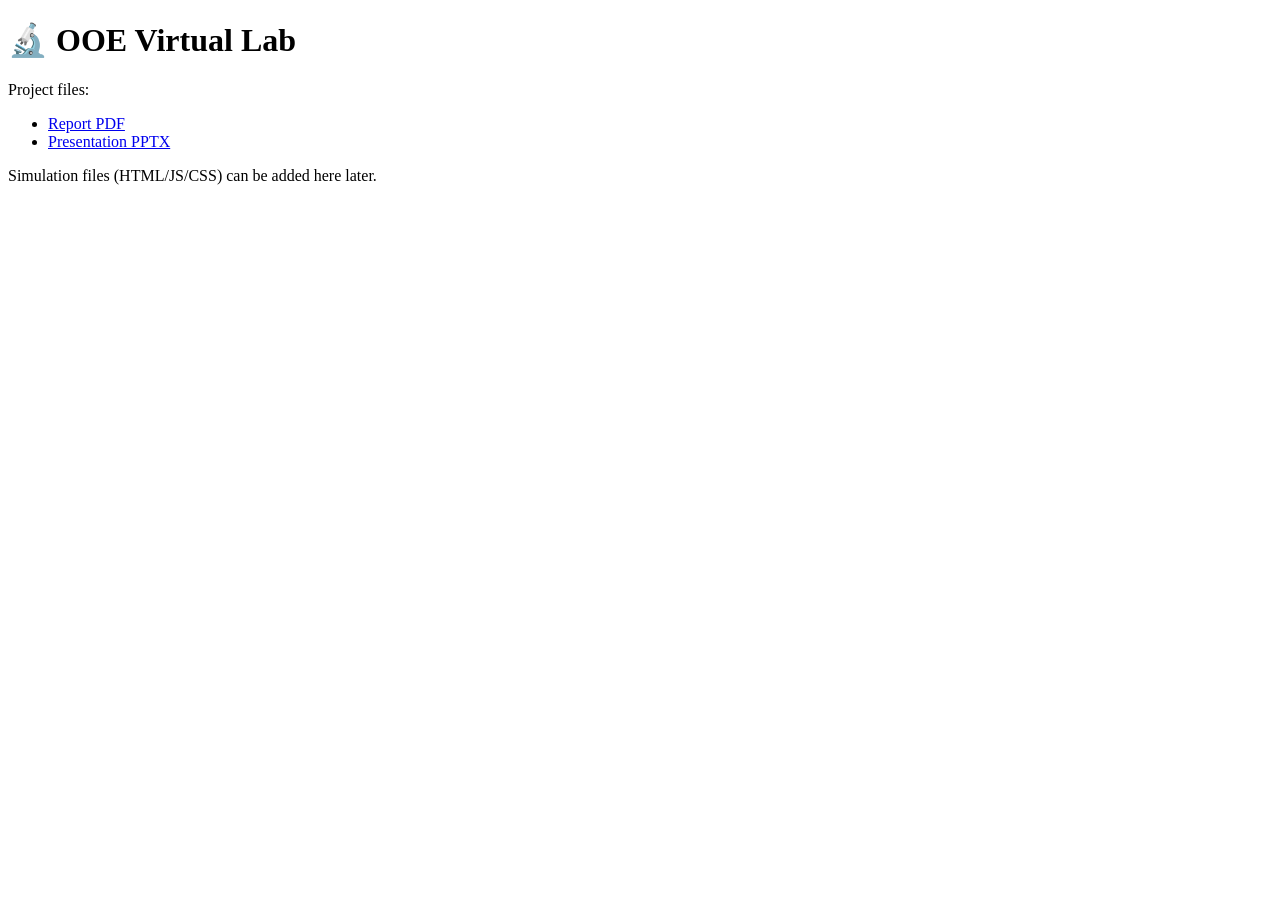
==== index.html @ 9682b20d "Add files via upload" ====
<!DOCTYPE html>
<html lang="en">
<head>
    <meta charset="UTF-8">
    <title>OOE Virtual Lab</title>
</head>
<body>
    <h1>🔬 OOE Virtual Lab</h1>
    <p>Project files:</p>
    <ul>
        <li><a href="Mission%20Report_%20Track%201.pdf" target="_blank">Report PDF</a></li>
        <li><a href="Track1%20Presantation.pptx" target="_blank">Presentation PPTX</a></li>
    </ul>
    <p>Simulation files (HTML/JS/CSS) can be added here later.</p>
</body>
</html>
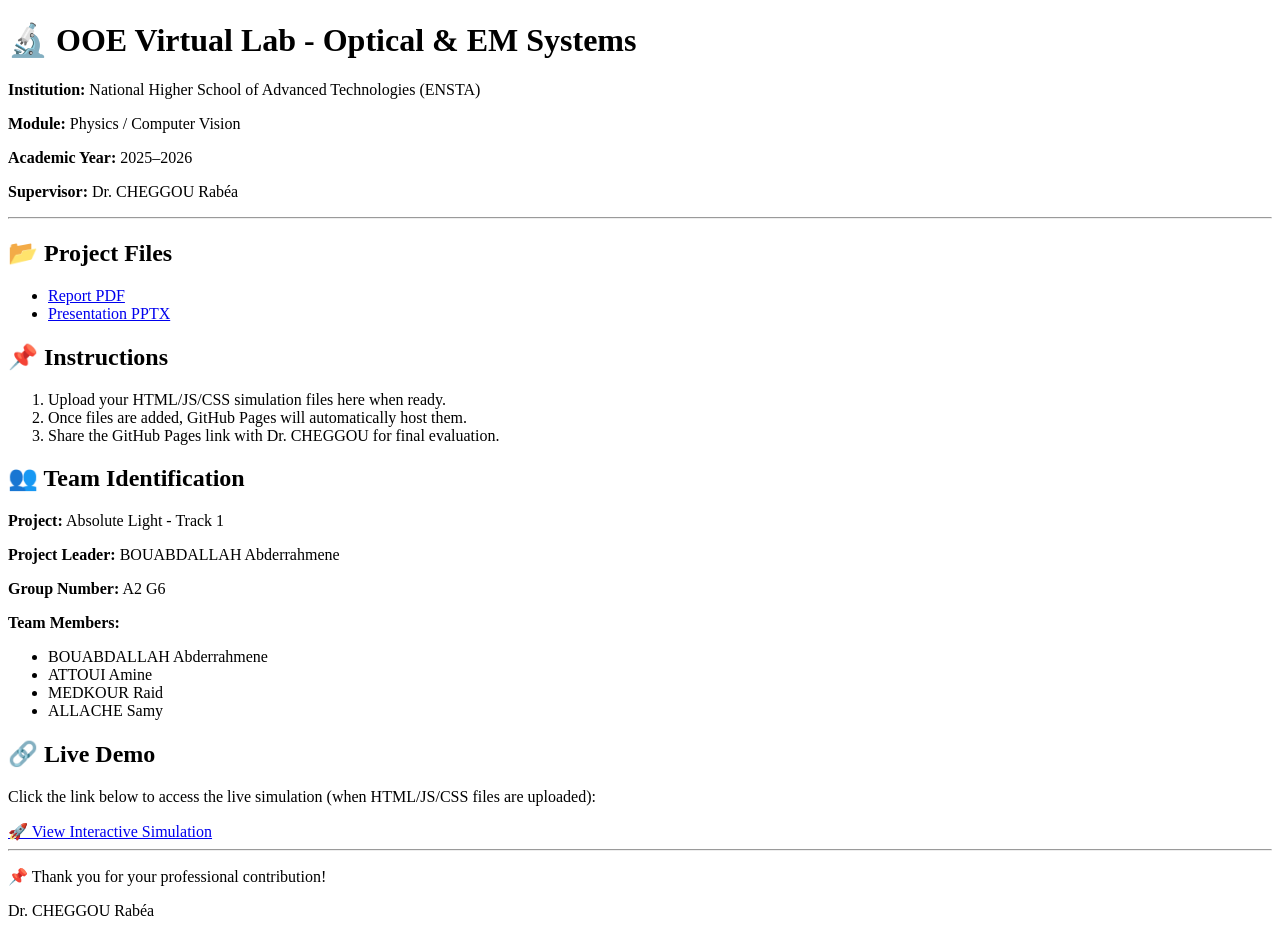
==== commit a01d0210: "Update index.html" ====
--- a/index.html
+++ b/index.html
@@ -2,15 +2,60 @@
 <html lang="en">
 <head>
     <meta charset="UTF-8">
-    <title>OOE Virtual Lab</title>
+    <title>🔬 OOE Virtual Lab</title>
 </head>
 <body>
-    <h1>🔬 OOE Virtual Lab</h1>
-    <p>Project files:</p>
+    <header>
+        <h1>🔬 OOE Virtual Lab - Optical & EM Systems</h1>
+        <p><strong>Institution:</strong> National Higher School of Advanced Technologies (ENSTA)</p>
+        <p><strong>Module:</strong> Physics / Computer Vision</p>
+        <p><strong>Academic Year:</strong> 2025–2026</p>
+        <p><strong>Supervisor:</strong> Dr. CHEGGOU Rabéa</p>
+    </header>
+
+    <hr>
+
+    <section>
+        <h2>📂 Project Files</h2>
     <ul>
-        <li><a href="Mission%20Report_%20Track%201.pdf" target="_blank">Report PDF</a></li>
-        <li><a href="Track1%20Presantation.pptx" target="_blank">Presentation PPTX</a></li>
+        <li><a href="Mission_Report_Track1_Final.pdf" target="_blank">Report PDF</a></li>
+        <li><a href="Track1_Presentation.pptx" target="_blank">Presentation PPTX</a></li>
     </ul>
-    <p>Simulation files (HTML/JS/CSS) can be added here later.</p>
+    </section>
+
+    <section>
+        <h2>📌 Instructions</h2>
+        <ol>
+            <li>Upload your HTML/JS/CSS simulation files here when ready.</li>
+            <li>Once files are added, GitHub Pages will automatically host them.</li>
+            <li>Share the GitHub Pages link with Dr. CHEGGOU for final evaluation.</li>
+        </ol>
+    </section>
+
+    <section>
+        <h2>👥 Team Identification</h2>
+        <p><strong>Project:</strong> Absolute Light - Track 1</p>
+        <p><strong>Project Leader:</strong> BOUABDALLAH Abderrahmene</p>
+        <p><strong>Group Number:</strong> A2 G6</p>
+        <p><strong>Team Members:</strong></p>
+        <ul>
+            <li>BOUABDALLAH Abderrahmene</li>
+            <li>ATTOUI Amine</li>
+            <li>MEDKOUR Raid</li>
+            <li>ALLACHE Samy</li>
+        </ul>
+    </section>
+
+    <section>
+        <h2>🔗 Live Demo</h2>
+        <p>Click the link below to access the live simulation (when HTML/JS/CSS files are uploaded):</p>
+        <a href="https://abderrahmene-bdh.github.io/OOE-Virtual-Lab/" target="_blank">🚀 View Interactive Simulation</a>
+    </section>
+
+    <footer>
+        <hr>
+        <p>📌 Thank you for your professional contribution!</p>
+        <p>Dr. CHEGGOU Rabéa</p>
+    </footer>
 </body>
-</html>+</html>
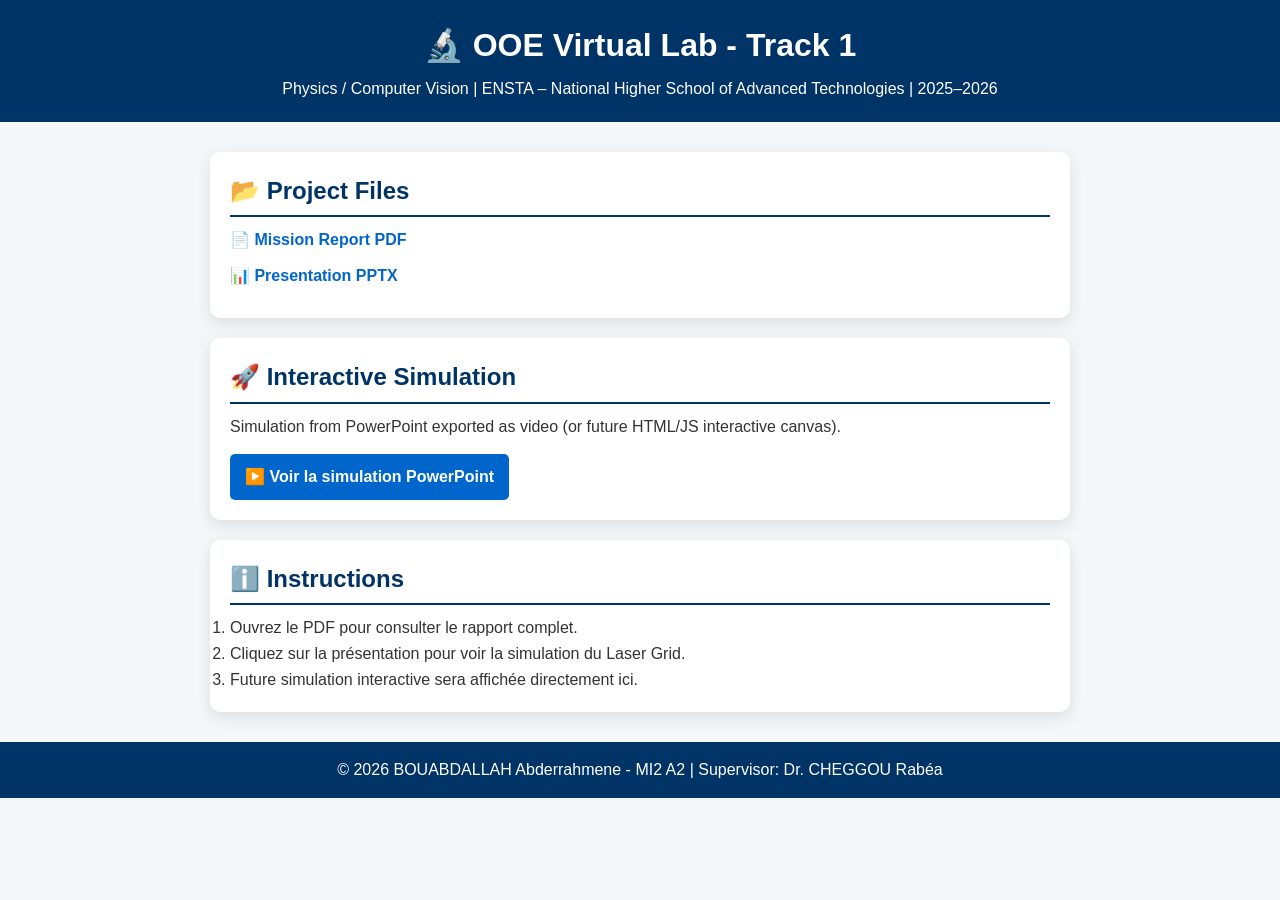
==== commit e5c233ba: "Add files via upload" ====
--- a/index.html
+++ b/index.html
@@ -2,60 +2,51 @@
 <html lang="en">
 <head>
     <meta charset="UTF-8">
-    <title>🔬 OOE Virtual Lab</title>
+    <meta name="viewport" content="width=device-width, initial-scale=1.0">
+    <title>OOE Virtual Lab - Track 1</title>
+    <link rel="stylesheet" href="style.css">
 </head>
 <body>
     <header>
-        <h1>🔬 OOE Virtual Lab - Optical & EM Systems</h1>
-        <p><strong>Institution:</strong> National Higher School of Advanced Technologies (ENSTA)</p>
-        <p><strong>Module:</strong> Physics / Computer Vision</p>
-        <p><strong>Academic Year:</strong> 2025–2026</p>
-        <p><strong>Supervisor:</strong> Dr. CHEGGOU Rabéa</p>
+        <h1>🔬 OOE Virtual Lab - Track 1</h1>
+        <p>Physics / Computer Vision | ENSTA – National Higher School of Advanced Technologies | 2025–2026</p>
     </header>
 
-    <hr>
+    <main>
+        <section class="files">
+            <h2>📂 Project Files</h2>
+            <ul>
+                <li><a href="Mission%20Report_%20Track%201.pdf" target="_blank">📄 Mission Report PDF</a></li>
+                <li><a href="Track1%20Presantation.pptx" target="_blank">📊 Presentation PPTX</a></li>
+            </ul>
+        </section>
 
-    <section>
-        <h2>📂 Project Files</h2>
-    <ul>
-        <li><a href="Mission_Report_Track1_Final.pdf" target="_blank">Report PDF</a></li>
-        <li><a href="Track1_Presentation.pptx" target="_blank">Presentation PPTX</a></li>
-    </ul>
-    </section>
+        <section class="simulation">
+            <h2>🚀 Interactive Simulation</h2>
+            <p>Simulation from PowerPoint exported as video (or future HTML/JS interactive canvas).</p>
+            <!-- Si tu as une vidéo exportée -->
+            <!-- <video width="600" controls>
+                <source src="Simulation.mp4" type="video/mp4">
+                Votre navigateur ne supporte pas la vidéo.
+            </video> -->
+            <!-- Sinon juste un lien vers PPT -->
+            <a href="Track1%20Presantation.pptx" target="_blank" class="simulation-link">▶️ Voir la simulation PowerPoint</a>
+        </section>
 
-    <section>
-        <h2>📌 Instructions</h2>
-        <ol>
-            <li>Upload your HTML/JS/CSS simulation files here when ready.</li>
-            <li>Once files are added, GitHub Pages will automatically host them.</li>
-            <li>Share the GitHub Pages link with Dr. CHEGGOU for final evaluation.</li>
-        </ol>
-    </section>
-
-    <section>
-        <h2>👥 Team Identification</h2>
-        <p><strong>Project:</strong> Absolute Light - Track 1</p>
-        <p><strong>Project Leader:</strong> BOUABDALLAH Abderrahmene</p>
-        <p><strong>Group Number:</strong> A2 G6</p>
-        <p><strong>Team Members:</strong></p>
-        <ul>
-            <li>BOUABDALLAH Abderrahmene</li>
-            <li>ATTOUI Amine</li>
-            <li>MEDKOUR Raid</li>
-            <li>ALLACHE Samy</li>
-        </ul>
-    </section>
-
-    <section>
-        <h2>🔗 Live Demo</h2>
-        <p>Click the link below to access the live simulation (when HTML/JS/CSS files are uploaded):</p>
-        <a href="https://abderrahmene-bdh.github.io/OOE-Virtual-Lab/" target="_blank">🚀 View Interactive Simulation</a>
-    </section>
+        <section class="instructions">
+            <h2>ℹ️ Instructions</h2>
+            <ol>
+                <li>Ouvrez le PDF pour consulter le rapport complet.</li>
+                <li>Cliquez sur la présentation pour voir la simulation du Laser Grid.</li>
+                <li>Future simulation interactive sera affichée directement ici.</li>
+            </ol>
+        </section>
+    </main>
 
     <footer>
-        <hr>
-        <p>📌 Thank you for your professional contribution!</p>
-        <p>Dr. CHEGGOU Rabéa</p>
+        <p>© 2026 BOUABDALLAH Abderrahmene - MI2 A2 | Supervisor: Dr. CHEGGOU Rabéa</p>
     </footer>
+
+    <script src="script.js"></script>
 </body>
-</html>
+</html>
--- a/style.css
+++ b/style.css
@@ -0,0 +1,85 @@
+/* Reset simple */
+* {
+    margin: 0;
+    padding: 0;
+    box-sizing: border-box;
+    font-family: 'Arial', sans-serif;
+}
+
+body {
+    background: #f4f7f8;
+    color: #333;
+    line-height: 1.6;
+}
+
+header {
+    background: #003366;
+    color: #fff;
+    padding: 20px;
+    text-align: center;
+}
+
+header h1 {
+    margin-bottom: 5px;
+}
+
+main {
+    max-width: 900px;
+    margin: 30px auto;
+    padding: 0 20px;
+}
+
+h2 {
+    color: #003366;
+    margin-bottom: 10px;
+    border-bottom: 2px solid #003366;
+    padding-bottom: 5px;
+}
+
+.files ul {
+    list-style: none;
+}
+
+.files li {
+    margin: 10px 0;
+}
+
+a {
+    text-decoration: none;
+    color: #0066cc;
+    font-weight: bold;
+    transition: color 0.3s ease;
+}
+
+a:hover {
+    color: #ff6600;
+}
+
+.simulation-link {
+    display: inline-block;
+    margin-top: 15px;
+    padding: 10px 15px;
+    background: #0066cc;
+    color: #fff;
+    border-radius: 5px;
+    transition: background 0.3s ease;
+}
+
+.simulation-link:hover {
+    background: #ff6600;
+}
+
+section {
+    background: #fff;
+    padding: 20px;
+    margin-bottom: 20px;
+    border-radius: 10px;
+    box-shadow: 0 5px 15px rgba(0,0,0,0.1);
+}
+
+footer {
+    text-align: center;
+    padding: 15px;
+    background: #003366;
+    color: #fff;
+}
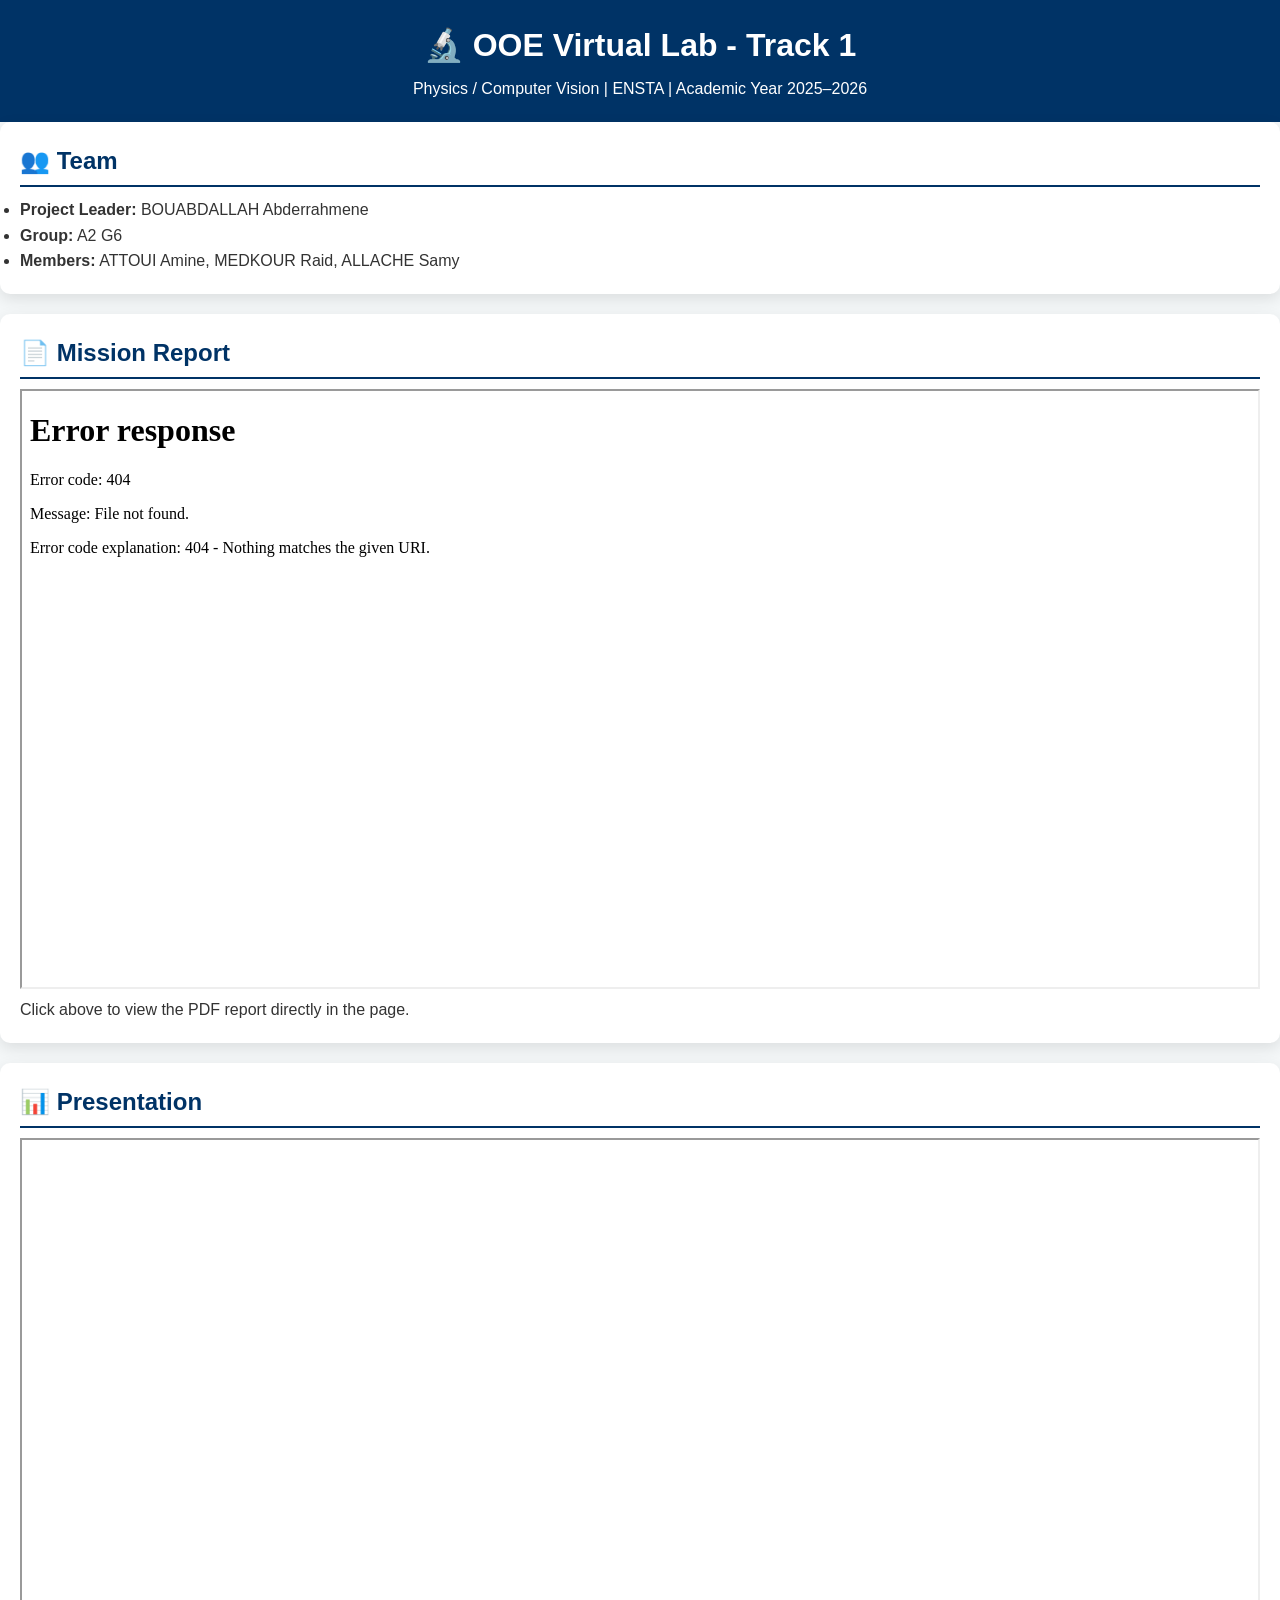
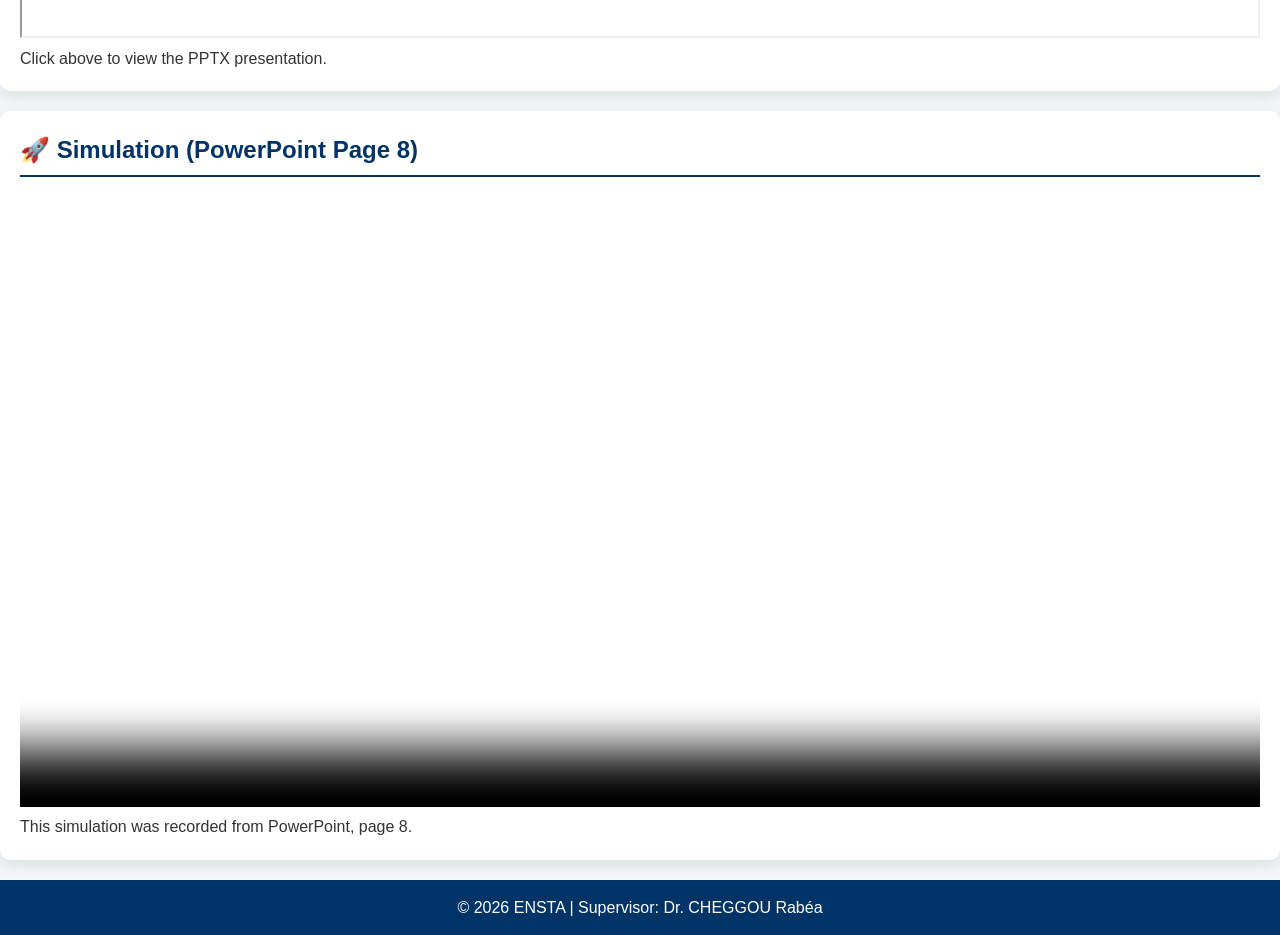
==== commit 4c203956: "Update index.html" ====
--- a/index.html
+++ b/index.html
@@ -2,51 +2,49 @@
 <html lang="en">
 <head>
     <meta charset="UTF-8">
-    <meta name="viewport" content="width=device-width, initial-scale=1.0">
     <title>OOE Virtual Lab - Track 1</title>
     <link rel="stylesheet" href="style.css">
 </head>
 <body>
     <header>
         <h1>🔬 OOE Virtual Lab - Track 1</h1>
-        <p>Physics / Computer Vision | ENSTA – National Higher School of Advanced Technologies | 2025–2026</p>
+        <p>Physics / Computer Vision | ENSTA | Academic Year 2025–2026</p>
     </header>
 
-    <main>
-        <section class="files">
-            <h2>📂 Project Files</h2>
-            <ul>
-                <li><a href="Mission%20Report_%20Track%201.pdf" target="_blank">📄 Mission Report PDF</a></li>
-                <li><a href="Track1%20Presantation.pptx" target="_blank">📊 Presentation PPTX</a></li>
-            </ul>
-        </section>
+    <section class="team">
+        <h2>👥 Team</h2>
+        <ul>
+            <li><strong>Project Leader:</strong> BOUABDALLAH Abderrahmene</li>
+            <li><strong>Group:</strong> A2 G6</li>
+            <li><strong>Members:</strong> ATTOUI Amine, MEDKOUR Raid, ALLACHE Samy</li>
+        </ul>
+    </section>
 
-        <section class="simulation">
-            <h2>🚀 Interactive Simulation</h2>
-            <p>Simulation from PowerPoint exported as video (or future HTML/JS interactive canvas).</p>
-            <!-- Si tu as une vidéo exportée -->
-            <!-- <video width="600" controls>
-                <source src="Simulation.mp4" type="video/mp4">
-                Votre navigateur ne supporte pas la vidéo.
-            </video> -->
-            <!-- Sinon juste un lien vers PPT -->
-            <a href="Track1%20Presantation.pptx" target="_blank" class="simulation-link">▶️ Voir la simulation PowerPoint</a>
-        </section>
+    <section class="report">
+        <h2>📄 Mission Report</h2>
+        <iframe src="Mission%20Report_%20Track%201.pdf" width="100%" height="600px"></iframe>
+        <p>Click above to view the PDF report directly in the page.</p>
+    </section>
 
-        <section class="instructions">
-            <h2>ℹ️ Instructions</h2>
-            <ol>
-                <li>Ouvrez le PDF pour consulter le rapport complet.</li>
-                <li>Cliquez sur la présentation pour voir la simulation du Laser Grid.</li>
-                <li>Future simulation interactive sera affichée directement ici.</li>
-            </ol>
-        </section>
-    </main>
+    <section class="presentation">
+        <h2>📊 Presentation</h2>
+        <iframe src="Track1%20Presantation.pptx" width="100%" height="500px"></iframe>
+        <p>Click above to view the PPTX presentation.</p>
+    </section>
+
+    <section class="simulation-video">
+        <h2>🚀 Simulation (PowerPoint Page 8)</h2>
+        <video controls width="100%" poster="videos/poster.png">
+            <source src="videos/laiser.mp4" type="video/mp4">
+            Votre navigateur ne supporte pas la vidéo.
+        </video>
+        <p>This simulation was recorded from PowerPoint, page 8.</p>
+    </section>
 
     <footer>
-        <p>© 2026 BOUABDALLAH Abderrahmene - MI2 A2 | Supervisor: Dr. CHEGGOU Rabéa</p>
+        <p>© 2026 ENSTA | Supervisor: Dr. CHEGGOU Rabéa</p>
     </footer>
 
     <script src="script.js"></script>
 </body>
-</html>+</html>
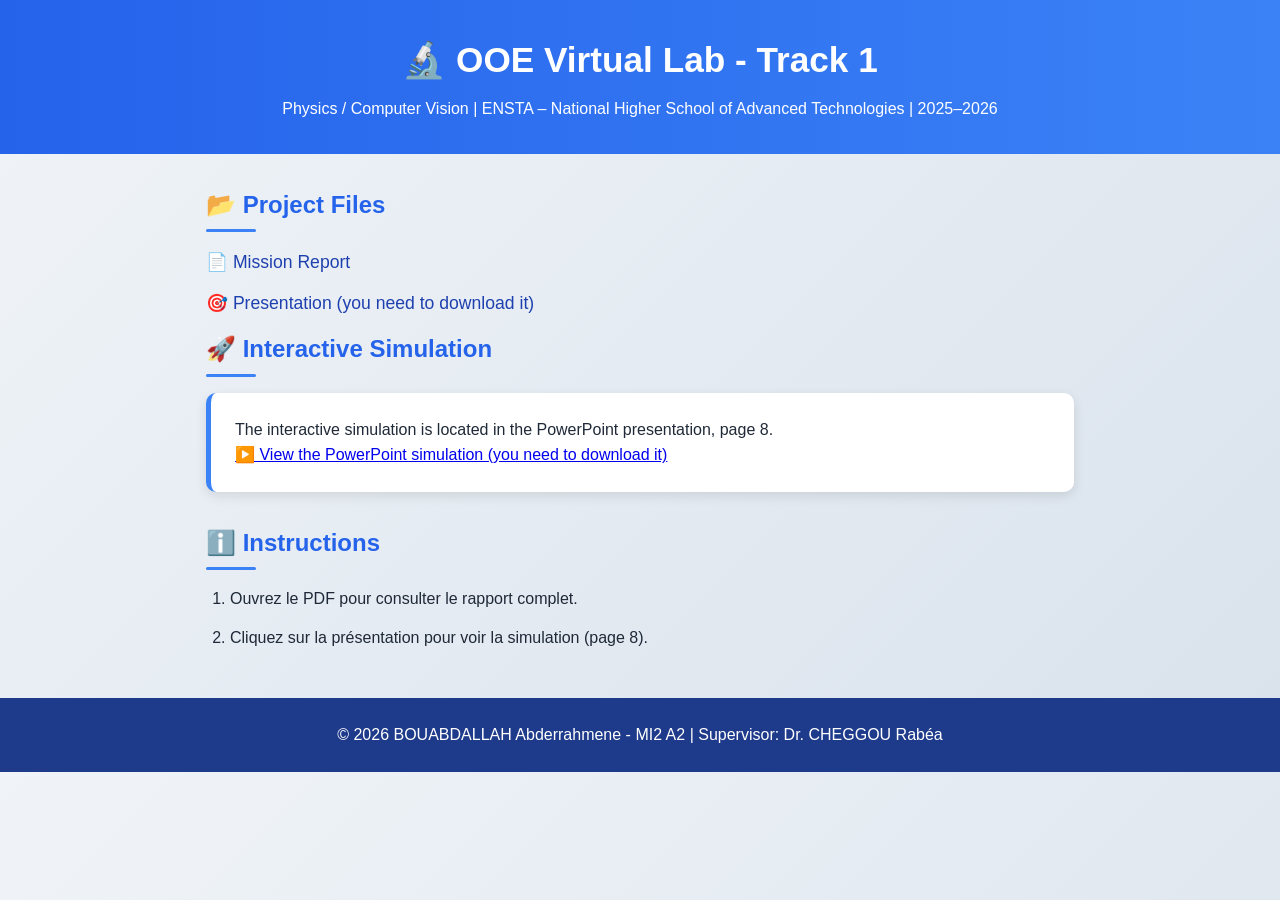
==== commit 2c7dc82d: "Update index.html" ====
--- a/index.html
+++ b/index.html
@@ -2,47 +2,48 @@
 <html lang="en">
 <head>
     <meta charset="UTF-8">
+    <meta name="viewport" content="width=device-width, initial-scale=1.0">
     <title>OOE Virtual Lab - Track 1</title>
     <link rel="stylesheet" href="style.css">
 </head>
 <body>
     <header>
         <h1>🔬 OOE Virtual Lab - Track 1</h1>
-        <p>Physics / Computer Vision | ENSTA | Academic Year 2025–2026</p>
+        <p>Physics / Computer Vision | ENSTA – National Higher School of Advanced Technologies | 2025–2026</p>
     </header>
 
-    <section class="team">
-        <h2>👥 Team</h2>
-        <ul>
-            <li><strong>Project Leader:</strong> BOUABDALLAH Abderrahmene</li>
-            <li><strong>Group:</strong> A2 G6</li>
-            <li><strong>Members:</strong> ATTOUI Amine, MEDKOUR Raid, ALLACHE Samy</li>
-        </ul>
-    </section>
+    <main>
+        <section class="files">
+            <h2>📂 Project Files</h2>
+            <ul>
+                <li><a href="Mission_Report_Track1.pdf" target="_blank" class="btn">📄 Mission Report</a></li>
+                <li><a href="Track1_Presentation.pptx" onclick="return confirmDownload()" class="btn">🎯 Presentation (you need to download it)</a></li>
+            </ul>
+        </section>
 
-    <section class="report">
-        <h2>📄 Mission Report</h2>
-        <iframe src="Mission%20Report_%20Track%201.pdf" width="100%" height="600px"></iframe>
-        <p>Click above to view the PDF report directly in the page.</p>
-    </section>
+        <section class="simulation">
+            <h2>🚀 Interactive Simulation</h2>
+            <div class="simulation-box">
+<p>The interactive simulation is located in the PowerPoint presentation, page 8.</p>
 
-    <section class="presentation">
-        <h2>📊 Presentation</h2>
-        <iframe src="Track1%20Presantation.pptx" width="100%" height="500px"></iframe>
-        <p>Click above to view the PPTX presentation.</p>
-    </section>
+<a a href="Track1_Presentation.pptx" onclick="return confirmDownload()" class="btn">
 
-    <section class="simulation-video">
-        <h2>🚀 Simulation (PowerPoint Page 8)</h2>
-        <video controls width="100%" poster="videos/poster.png">
-            <source src="videos/laiser.mp4" type="video/mp4">
-            Votre navigateur ne supporte pas la vidéo.
-        </video>
-        <p>This simulation was recorded from PowerPoint, page 8.</p>
-    </section>
+▶️ View the PowerPoint simulation (you need to download it)
+                </a>
+            </div>
+        </section>
+
+        <section class="instructions">
+            <h2>ℹ️ Instructions</h2>
+            <ol>
+                <li>Ouvrez le PDF pour consulter le rapport complet.</li>
+                <li>Cliquez sur la présentation pour voir la simulation (page 8).</li>
+            </ol>
+        </section>
+    </main>
 
     <footer>
-        <p>© 2026 ENSTA | Supervisor: Dr. CHEGGOU Rabéa</p>
+        <p>© 2026 BOUABDALLAH Abderrahmene - MI2 A2 | Supervisor: Dr. CHEGGOU Rabéa</p>
     </footer>
 
     <script src="script.js"></script>
--- a/style.css
+++ b/style.css
@@ -1,85 +1,129 @@
-/* Reset simple */
+/* Reset */
 * {
     margin: 0;
     padding: 0;
     box-sizing: border-box;
-    font-family: 'Arial', sans-serif;
+    font-family: 'Segoe UI', Tahoma, Geneva, Verdana, sans-serif;
 }
 
 body {
-    background: #f4f7f8;
-    color: #333;
+    background: linear-gradient(135deg, #f0f4f8, #d9e2ec);
+    color: #1f2937;
     line-height: 1.6;
 }
 
 header {
-    background: #003366;
-    color: #fff;
-    padding: 20px;
     text-align: center;
+    padding: 2rem 1rem;
+    background: linear-gradient(90deg, #2563eb, #3b82f6);
+    color: white;
+    animation: fadeIn 1s ease-out;
 }
 
 header h1 {
-    margin-bottom: 5px;
+    font-size: 2.2rem;
+    margin-bottom: 0.5rem;
+}
+
+header p {
+    font-size: 1rem;
 }
 
 main {
     max-width: 900px;
-    margin: 30px auto;
-    padding: 0 20px;
+    margin: 2rem auto;
+    padding: 0 1rem;
 }
 
 h2 {
-    color: #003366;
-    margin-bottom: 10px;
-    border-bottom: 2px solid #003366;
-    padding-bottom: 5px;
+    color: #2563eb;
+    margin-bottom: 1rem;
+    position: relative;
 }
 
-.files ul {
-    list-style: none;
+h2::after {
+    content: '';
+    display: block;
+    width: 50px;
+    height: 3px;
+    background: #3b82f6;
+    margin-top: 5px;
+    border-radius: 3px;
 }
 
-.files li {
-    margin: 10px 0;
+ul {
+    list-style: none;
+    padding-left: 0;
 }
 
-a {
-    text-decoration: none;
-    color: #0066cc;
-    font-weight: bold;
-    transition: color 0.3s ease;
+ul li {
+    margin: 0.8rem 0;
+    font-size: 1.1rem;
+    transition: transform 0.3s, color 0.3s;
 }
 
-a:hover {
-    color: #ff6600;
+ul li a {
+    text-decoration: none;
+    color: #1e40af;
+    font-weight: 500;
+}
+
+ul li a:hover {
+    color: #2563eb;
+    transform: translateX(5px);
+}
+
+.simulation-box {
+    background: white;
+    border-left: 5px solid #3b82f6;
+    padding: 1.5rem;
+    border-radius: 10px;
+    box-shadow: 0 4px 12px rgba(0,0,0,0.1);
+    margin-bottom: 2rem;
+    animation: slideUp 1s ease-out;
 }
 
 .simulation-link {
     display: inline-block;
-    margin-top: 15px;
-    padding: 10px 15px;
-    background: #0066cc;
-    color: #fff;
-    border-radius: 5px;
-    transition: background 0.3s ease;
+    margin-top: 1rem;
+    padding: 0.5rem 1rem;
+    background: #2563eb;
+    color: white;
+    border-radius: 6px;
+    text-decoration: none;
+    transition: background 0.3s, transform 0.3s;
 }
 
 .simulation-link:hover {
-    background: #ff6600;
+    background: #3b82f6;
+    transform: scale(1.05);
 }
 
-section {
-    background: #fff;
-    padding: 20px;
-    margin-bottom: 20px;
-    border-radius: 10px;
-    box-shadow: 0 5px 15px rgba(0,0,0,0.1);
+.instructions ol {
+    margin-left: 1.5rem;
+    margin-top: 1rem;
+}
+
+.instructions li {
+    margin-bottom: 0.8rem;
 }
 
 footer {
     text-align: center;
-    padding: 15px;
-    background: #003366;
-    color: #fff;
-}+    padding: 1.5rem;
+    background: #1e3a8a;
+    color: white;
+    margin-top: 3rem;
+    animation: fadeIn 1.5s ease-out;
+}
+
+/* Animations */
+@keyframes fadeIn {
+    from { opacity: 0; }
+    to { opacity: 1; }
+}
+
+@keyframes slideUp {
+    from { opacity: 0; transform: translateY(20px);}
+    to { opacity: 1; transform: translateY(0);}
+}
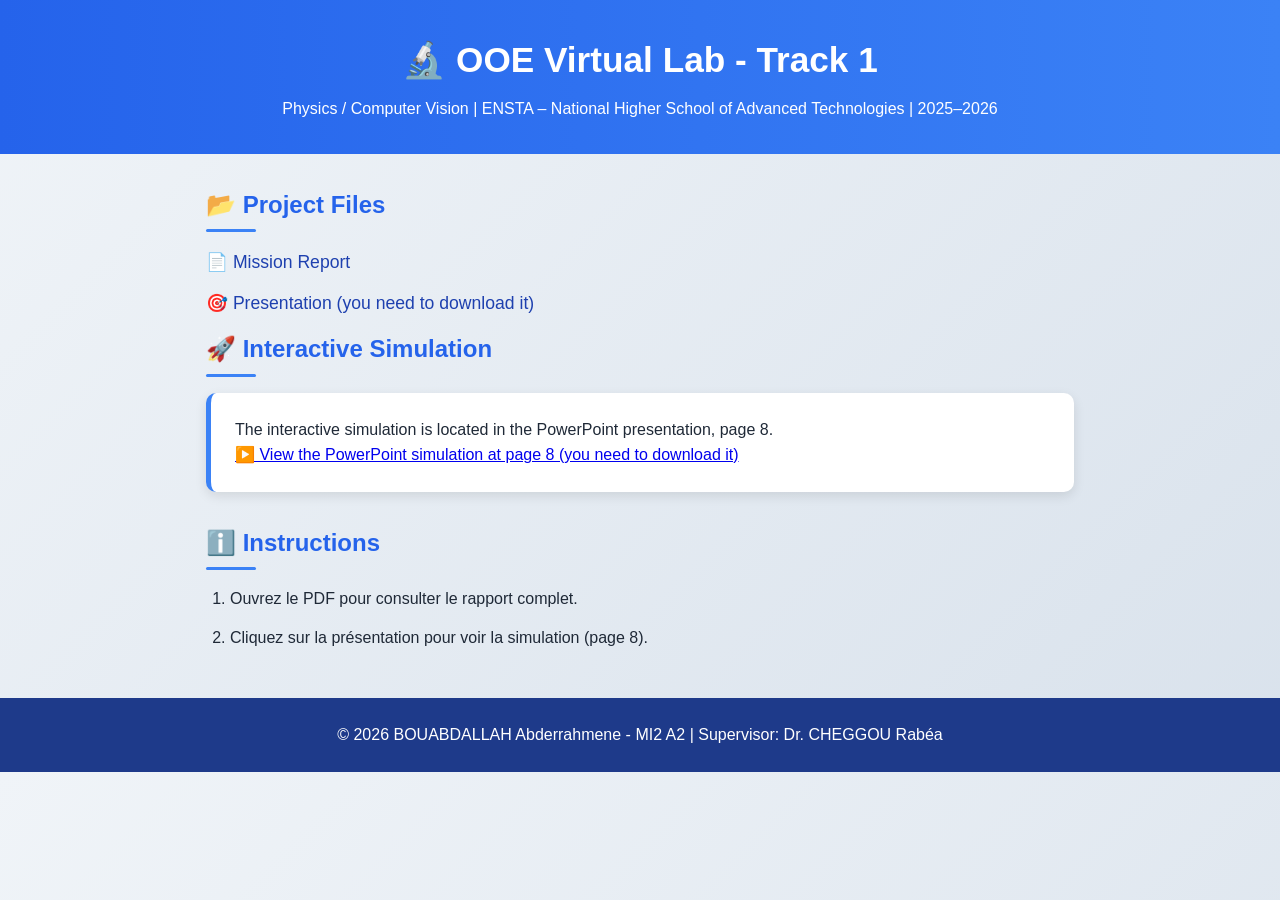
==== commit 81b68094: "Update index.html" ====
--- a/index.html
+++ b/index.html
@@ -24,12 +24,8 @@
         <section class="simulation">
             <h2>🚀 Interactive Simulation</h2>
             <div class="simulation-box">
-<p>The interactive simulation is located in the PowerPoint presentation, page 8.</p>
-
-<a a href="Track1_Presentation.pptx" onclick="return confirmDownload()" class="btn">
-
-▶️ View the PowerPoint simulation (you need to download it)
-                </a>
+    <p>The interactive simulation is located in the PowerPoint presentation, page 8.</p>
+    <a  href="Track1_Presentation.pptx" onclick="return confirmDownload()" class="btn">▶️ View the PowerPoint simulation at page 8 (you need to download it)</a>
             </div>
         </section>
 
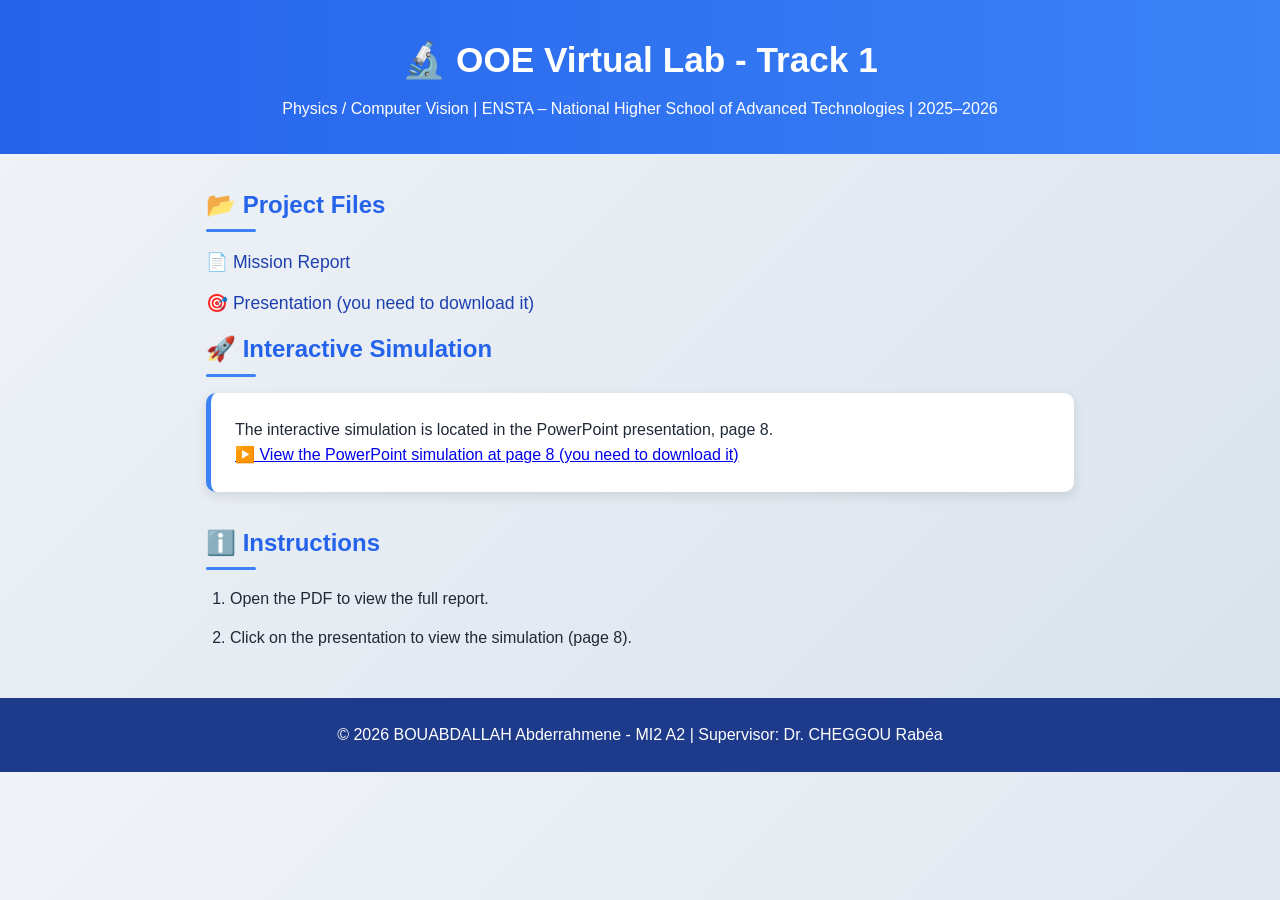
==== commit 8d8df39b: "Update index.html" ====
--- a/index.html
+++ b/index.html
@@ -32,8 +32,8 @@
         <section class="instructions">
             <h2>ℹ️ Instructions</h2>
             <ol>
-                <li>Ouvrez le PDF pour consulter le rapport complet.</li>
-                <li>Cliquez sur la présentation pour voir la simulation (page 8).</li>
+    <li>Open the PDF to view the full report.</li>
+    <li>Click on the presentation to view the simulation (page 8).</li>
             </ol>
         </section>
     </main>
